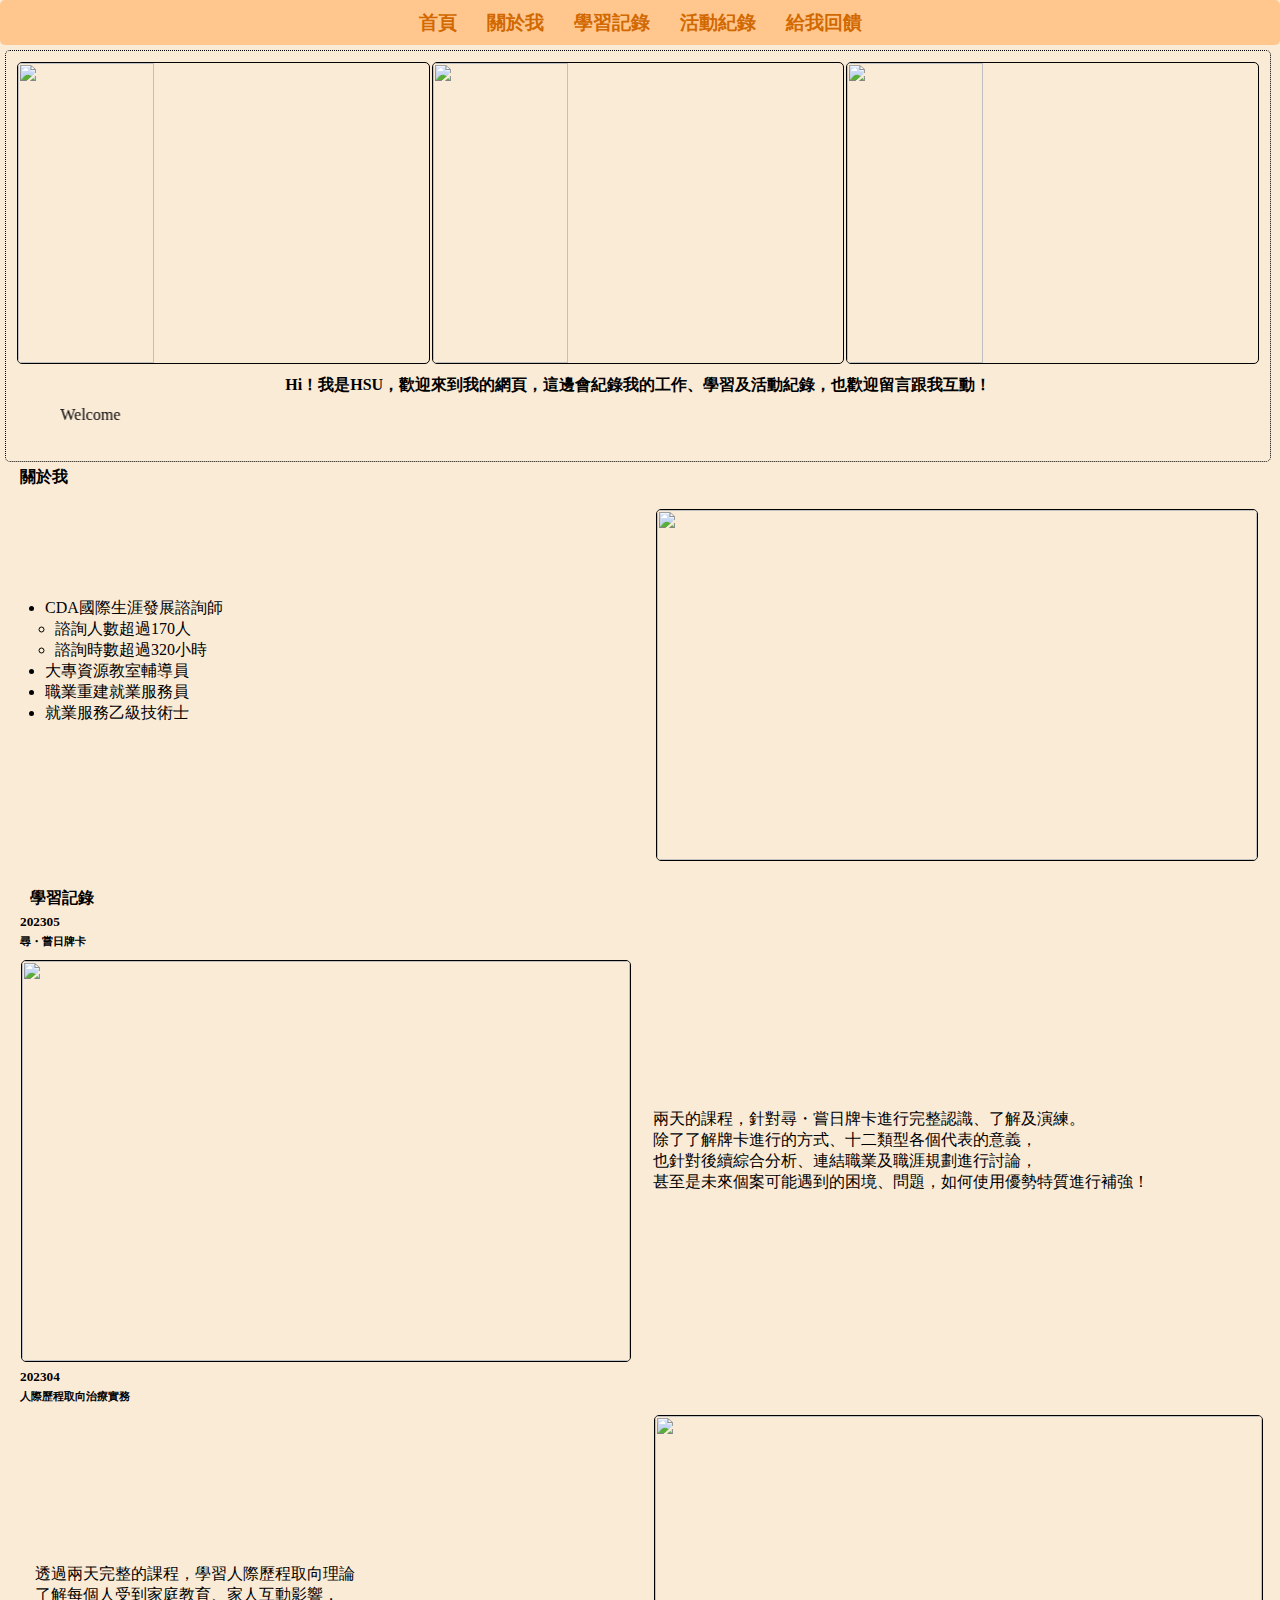
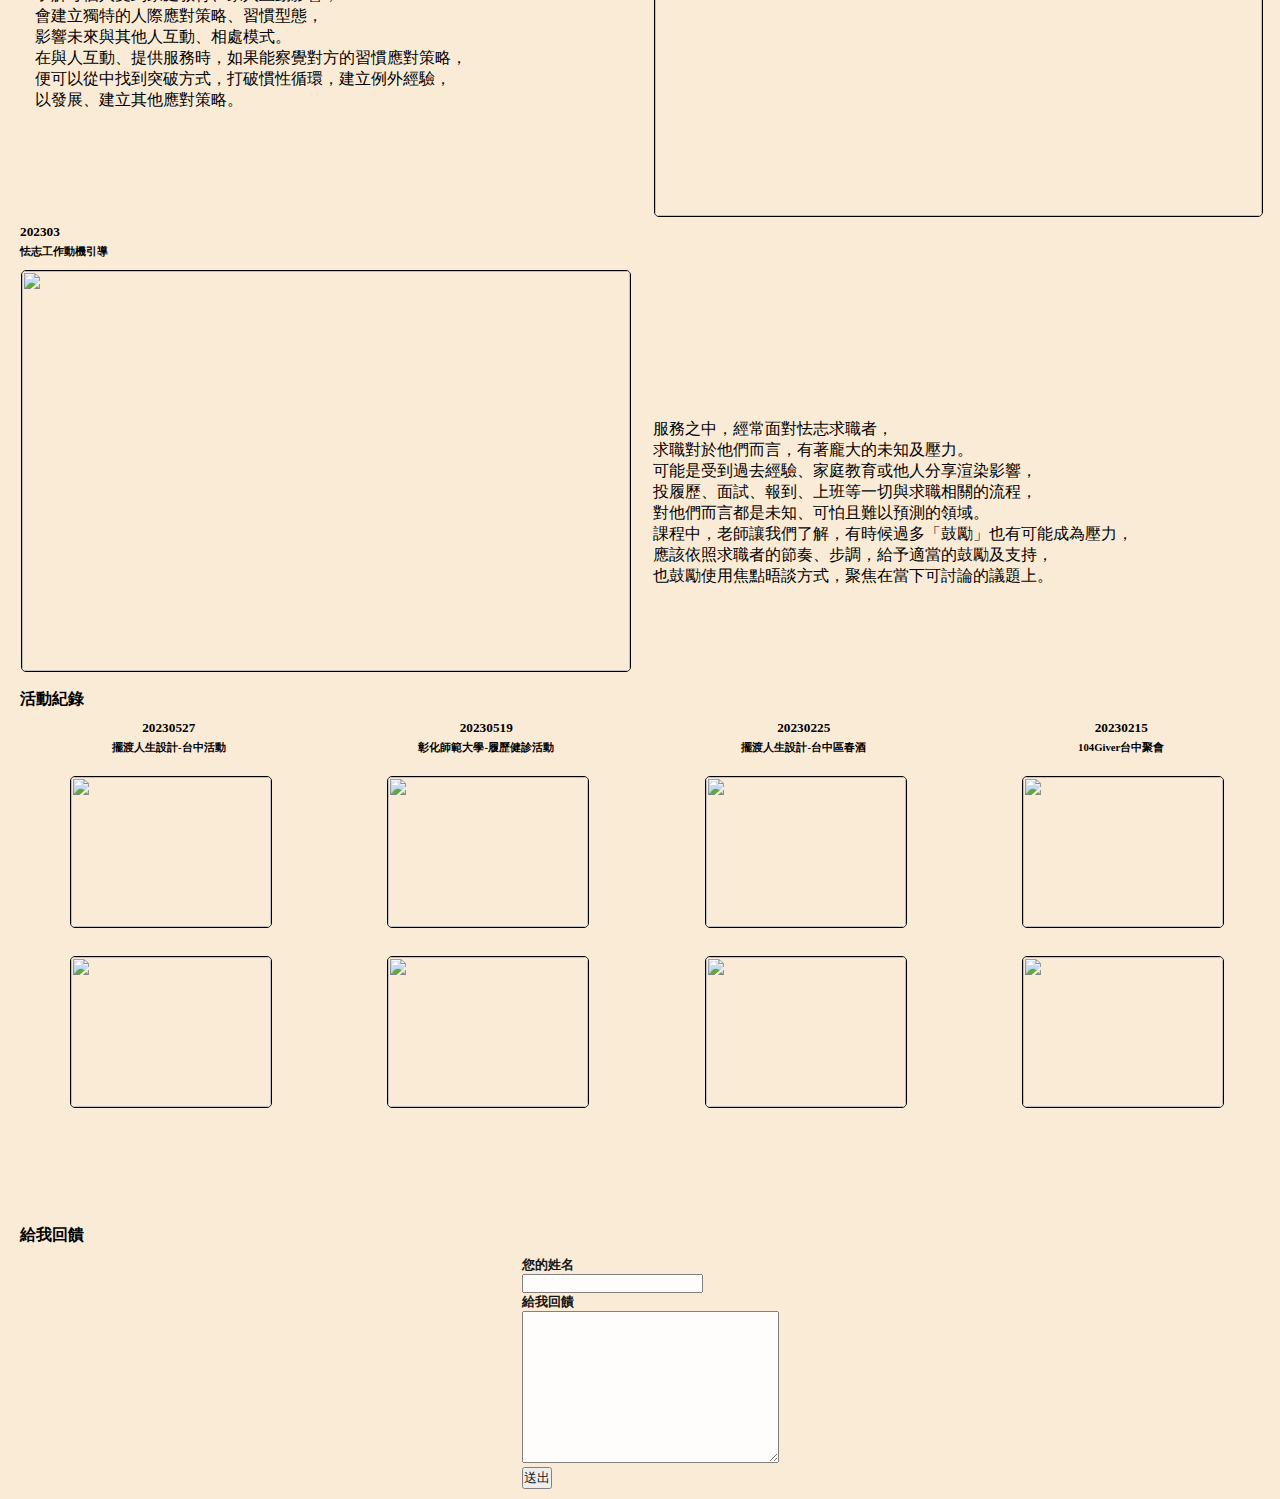
==== index.html @ 03623cba "Rename HSU.html to index.html" ====
<!DOCTYPE html>
<html lang="en">
<head>
    <meta charset="UTF-8">
    <meta http-equiv="X-UA-Compatible" content="IE=edge">
    <meta name="viewport" content="width=device-width, initial-scale=1.0">
    <title>個人網頁練習</title>
    <link rel="stylesheet" href="HSU.css">
</head>
<body>
    <nav class="all_nav">
        <div class="nav">
            <h3><a href="#">首頁</a></h3>
        </div>
        <div class="nav">
            <h3><a href="#AAA">關於我</a></h3>

        </div>
        <div class="nav">
            <h3><a href="#LLL">學習記錄</a></h3>
        </div>
        <div class="nav">
            <h3><a href="#CCC">活動紀錄</a></h3>
        </div>
        <div class="nav">
            <h3><a href="#FFF">給我回饋</a></h3>
        </div>
    </nav>
    <main>
        <div class="main">
            <div class="photo">
                <img src="https://lh3.googleusercontent.com/pw/AJFCJaUydVE5ABh4EUp3CTyQ3X-QzIYWP5qQb7s4yNVOczRRBKxfyDXI1gk8oeDEMfgpn9GtqMcvCvFPBqIUjxTnzPTvFySTXWpjm-wZ1UiqB0UwNHpV7JyU=w600-h315-p-k" alt="">
                <img src="https://lh3.googleusercontent.com/pw/AJFCJaUqNqy49LqYEMODXQ2Mfzdsir_ax2Ywqb5jH8QgD8rAQVwUWrqK1I4qkSIEKgsgVXx0MC4Fp2SZv91B1r4RQxB8j3CVy3XYvkxzhwf4Xs6gfalJC9YE=w600-h315-p-k" alt="">
                <img src="https://lh3.googleusercontent.com/pw/AJFCJaW9liAgbTbUEPm_9jOOEIR0jSDDG3kNvbLirpjeEQWUD5IXFfe3KI2VBF03WtXl61uxITC_zrK6tiiinY_zsWxQ7a49fdBgOH5Y4yK1V6yVooQqP9h9=w600-h315-p-k" alt="">
            </div>
            <div class="welcome">
                <h4>Hi！我是HSU，歡迎來到我的網頁，這邊會紀錄我的工作、學習及活動紀錄，也歡迎留言跟我互動！</h4>
            </div>
            <marquee behavior="alternate" direction="right"  >Welcome</marquee>
        </div>
    </main>
    <div class="about_me">
        <h4 id="AAA">關於我</h4>
        <div class="about_me_flex">
            <div class="about_me_text">
                <ul>
                    <li>CDA國際生涯發展諮詢師
                        <ul class="ul_two">
                            <li>諮詢人數超過170人</li>
                            <li>諮詢時數超過320小時</li>
                        </ul>
                    </li>
                    <li>大專資源教室輔導員</li>
                    <li>職業重建就業服務員</li>
                    <li>就業服務乙級技術士</li>
                </ul>
            </div>
            <div class="about_me_img"><img src="https://lh3.googleusercontent.com/pw/AJFCJaXh_boPObs8a5ek7H-N3pO61xszLQGV5nXDRWjkbMtx40Qh-GW2qabuEt2MBoXoY2z6Tgcyqr9zU4t9feuCQHbTvM1z9JB-iy3So-NhBnHFXXwB8eeM=w600-h315-p-k" alt="">
            </div>
        </div>
    </div>
    <div class="learning">
        <h4 id="LLL">學習記錄</h4>
        <div>
            <h5>202305</h5>
            <h6>尋・嘗日牌卡</h6>
            <div class="learning_flex">
                <div class="learn_img"><img src="https://lh3.googleusercontent.com/pw/AJFCJaU7Jbl5QiVOf2uTX8ohZE96xUUt4gWk-Mv1x1spHj56xa9jkcHabPsU8eaj2rAQxm0y3FPKTZxSSCjkk_wAnYE9bd8znQOzRLcFlrY0eKtASrDNtxXU=w2400" alt=""></div>
                <div class="learn_text">
                    <p>
                        兩天的課程，針對尋・嘗日牌卡進行完整認識、了解及演練。<br>
                        除了了解牌卡進行的方式、十二類型各個代表的意義，<br>
                        也針對後續綜合分析、連結職業及職涯規劃進行討論，<br>
                        甚至是未來個案可能遇到的困境、問題，如何使用優勢特質進行補強！<br>
                </p></div>
            </div>
        </div>
        <div>
            <h5>202304</h5>
            <h6>人際歷程取向治療實務</h6>
            <div class="learning_flex">
                <div class="learn_text">
                    <p>
                        透過兩天完整的課程，學習人際歷程取向理論<br>
                        了解每個人受到家庭教育、家人互動影響，<br>
                        會建立獨特的人際應對策略、習慣型態，<br>
                        影響未來與其他人互動、相處模式。<br>
                        在與人互動、提供服務時，如果能察覺對方的習慣應對策略，<br>
                        便可以從中找到突破方式，打破慣性循環，建立例外經驗，<br>
                        以發展、建立其他應對策略。<br>
                    </p></div>    
                <div class="learn_img"><img src="https://lh3.googleusercontent.com/pw/AJFCJaWCpwoioMfLvfRWTcZsp4hyfMf-AzEahc_OE2FGUjPGoyk-QKqK1PhlYr8HD918aArGJpmh6FaiYvo4DrQ3vpc_M1edpts76dMEldPwb_yT1Ukw0hE3=w2400" alt=""></div>
            </div>
        </div>
        <div>
            <h5>202303</h5>
            <h6>怯志工作動機引導</h6>
            <div class="learning_flex">
                <div class="learn_img"><img src="https://lh3.googleusercontent.com/pw/AJFCJaXNp9BGDkROHeGCXQLEa8fCIj-R97qZi4IGNtR2uZDkzRgGe9zCxo_vJOM-UwVoic8eToooy1UkwOVnx4qOBR478Qr_EdULQagDMHfC40iV21YcSCYm=w2400" alt=""></div>
                <div class="learn_text">
                    <p>
                        服務之中，經常面對怯志求職者，<br>
                        求職對於他們而言，有著龐大的未知及壓力。<br>
                        可能是受到過去經驗、家庭教育或他人分享渲染影響，<br>
                        投履歷、面試、報到、上班等一切與求職相關的流程，<br>
                        對他們而言都是未知、可怕且難以預測的領域。<br>

                        課程中，老師讓我們了解，有時候過多「鼓勵」也有可能成為壓力，<br>
                        應該依照求職者的節奏、步調，給予適當的鼓勵及支持，<br>
                        也鼓勵使用焦點晤談方式，聚焦在當下可討論的議題上。<br>
                    </p></div>
            </div>
        </div>
    </div>
    <div class="action">
        <h4 id="CCC">活動紀錄</h4>
        <div class="action_flex">
            <div class="action_one recoding">
                <h5>20230527</h5>
                <h6>擺渡人生設計-台中活動</h6>
                <div class="recoding_flex">
                    <div class="act_img"><img src="https://lh3.googleusercontent.com/pw/AJFCJaVD4q7Z9ysndGn3OeiFXFDNbabdusymnBIRZqj-K8Gt73LKqGmyF33hr0H_c4SCjqbesbyJJcoKw-3xRBf34tQmfqLdEXGO47xs5pR90Ea73Y06VhMz=w600-h315-p-k" alt=""></div>
                    <div class="act_img"><img src="https://lh3.googleusercontent.com/pw/AJFCJaWSfdsCpTpe-3ttTMDb7KEBGwLnagqQzN8oBKKFRIFy9u_5I5VIwV_RCRxlB183hZZjrE7tJwEF_98Fayh42t4UViqBGe2S2VlqXxdzc8FWU0AUH11D=w600-h315-p-k" alt=""></div>
                </div>
                <p></p>
            </div>
            <div class="action_two recoding">
                <h5>20230519</h5>
                <h6>彰化師範大學-履歷健診活動</h6>
                <div class="recoding_flex">
                    <div class="act_img"><img src="https://lh3.googleusercontent.com/pw/AJFCJaXecQsHbil9T_eqLgXy54QmyrvWejxyhr0zIoSV-2TJwxEYwNw-kX5SY-BcnAcmZhwu-pbGU_FnW59Vq5oOK9npac4jPYLZl46eAZf9OhE5SFduED0B=w600-h315-p-k" alt=""></div>
                    <div class="act_img"><img src="https://lh3.googleusercontent.com/pw/AJFCJaVTZ5It0VPlwIjVLNjrCcF64FGuop5x9jzJlmYeNuNmSeghQYhEWGnMJ9eZhrwCpOpNP3PJ-sarb42hY7oE5Ac50o4Z9sktBOcXhvoZF-zl4onhcErW=w600-h315-p-k" alt=""></div>
                </div>
                <p></p>
            </div>
            <div class="action_three recoding">
                <h5>20230225</h5>
                <h6>擺渡人生設計-台中區春酒</h6>
                <div class="recoding_flex">
                    <div class="act_img"><img src="https://lh3.googleusercontent.com/pw/AJFCJaWM4_g5HQ68CuZfo0LdVcn5I4neIrGv1uiCZuXe8Rs9FZbU62sRNdhZDuKzGkzfm2dD7xQmC9WcCWjopGU-D80tnRV20MCl5wDqmDCQb7BMH-Bs7ewo=w600-h315-p-k" alt=""></div>
                    <div class="act_img"><img src="https://lh3.googleusercontent.com/pw/AJFCJaW8ro88CWIB2iHP42TV7WO3hfGwCZlbthsooBanarvKx8UWYRMP1qasaS5AlR0OroCksVlC8XAgBS4krOa9oCK-eins6sLez_iTYsu2Xh5JnA1_0bB7=w600-h315-p-k" alt=""></div>
                </div>
                <p></p>
            </div>
            <div class="action_four recoding">
                <h5>20230215</h5>
                <h6>104Giver台中聚會</h6>
                <div class="recoding_flex">
                    <div class="act_img"><img src="https://lh3.googleusercontent.com/pw/AJFCJaWTYslbFphA73u1zd0H1SGFHijq1HhL3mSaJ_Jd0dFPPugygcmGdJefmAx8BJV7v06IybDCH7cGbNuE8V3IFUGGnpL8gkJtjRIN3S9TLtT-Xc0lCv4c=w2400" alt=""></div>
                    <div class="act_img"><img src="https://lh3.googleusercontent.com/Smw3tN5708qymEATbBAVAcaODAREoR_WCNZs1WqWgg5Knp26AOQnU85UssSCtSfeV4jaB4jjHkGMJYssGb3cEwusJO0_QWdr3Kz7lr0IThVU4BWhARbGpkVqaZY_1LuhkrE_3GO5arQ=w2400" alt=""></div>
                </div>
                <p></p>
            </div>
        </div>
    </div>
    <div class="feedback">
        <h4 id="FFF">給我回饋</h4>
        <div class="form">
            <div class="form_div">
                <form class="form_form" action="" method="">
                    <h5>您的姓名</h5>
                    <input type="text" id="your_name" name="name" value="">
                    <h5>給我回饋</h5>
                    <textarea name="feedback" id="form_text" cols="30" rows="10"></textarea><br>
                    <input type="submit" name="enter" value="送出" id="btn">
                </form>
                <div id="feedback_text">
                    <!-- feedback here -->
                </div>
            </div>
        </div>
    </div>

    <script>
        var your_name_js = document.getElementById("your_name");
        var form_text_js = document.getElementById("form_text");
        var btn_js = document.getElementById("btn");
        var feedback_text_js = document.getElementById("feedback_text");

        btn_js.addEventListener("click",function(){
            feedback_text_js.innerHTML = feedback_text_js.innerHTML + `
            <div>
                <h6>${your_name_js.value}</h6>
                <p>${form_text_js.value}</p>
            </div>
            `;
            your_name_js.value = "";
            form_text_js.value = "";
        })
    </script>
</body>
</html>
---- HSU.css ----
*{
    margin: 0;
    padding: 0;
}

body{
    height: 100%;
    background-color: antiquewhite;
}

.all_nav{
    background-color: #FFC78E;
    border-radius: 5px;
    height: 45px;
    width: 100%;
    text-align: center;
    display: flex;
    justify-content: center;
}

.nav{
    margin-top: 10px;
    margin-left: 15px;
    margin-right: 15px;
}

nav div a{
    color: #D26900;
    text-decoration: none;
}

nav div a:hover{
    color: #A23400;
    font-size: 25px;
    opacity: 80%;
    transition-duration: .5s;
}

.main{
    width: 98%;
    height: 400px;
    border: 1px black dotted;
    border-radius: 5px;
    margin: 5px;
    padding: 5px;
}

.photo{
    display: flex;
    margin: 5px;
}

.photo img{
    width: 33%;
    height: 300px;
    object-fit: none;
} 

img{
    border: 1px black solid;
    border-radius: 5px;
    margin: 1px;
}

.welcome{
    margin: 10px;
}

.welcome h4{
    text-align: center;
}

.about_me , .learning , .action , .feedback{
    margin: 5px;
}

.about_me h4{
    margin-left: 15px;
}

.about_me_flex{
    display: flex;
    padding: 10px;
    margin: 5px;
}

.about_me_img {
    width: 50%;
    height: 350px;
    margin: 5px;
}

.about_me_text {
    width: 50%;
    height: 210px;
    margin: 5px;
}

.about_me_text{
    padding-left: 20px;
    padding-top:90px;
    padding-bottom: 0px;
}


.ul_two{
    margin-left: 10px;
}

.about_me_img img{
    width: 100%;
    height: 100%;
    object-fit: cover;
}

.learning h4{
    margin-left: 15px;
}

.learning{
    padding: 10px;
}

.learning h5 , h6 {
    margin: 5px;
}

.learning_flex{
    display: flex;
}

.learn_text{
    padding-left: 15px;
    padding-top: 150px;
    width: 50%;
    height: 250px;
    margin: 5px;
} 

.learn_img{
    width: 50%;
    height: 400px;
    margin: 5px;
}

.learn_img img{
    width: 100%;
    height: 100%;
    object-fit: cover;
}

.action h4{
    margin-left: 15px;
}

.action_flex{
    width: 100%;
    height: 500px;
    padding: 5px;
    display: flex;
}

.recoding{
    width: 24.5%;
    height: auto;
    margin: 5px;
    text-align: center;

}

.recoding_flex{
    display: flex;
    flex-wrap: wrap;
    justify-content: center;
}

.act_img{
    margin: 15px;
    width: 200px;
    height: 150px;
}

.act_img img{
    width: 100%;
    height: 100%;
    object-fit: cover;
}

.form{
    width: 100%;
    margin: 10px;
    display: flex;
    flex-wrap: wrap;
    justify-content: center;
}

.form_form{
    opacity: .9;
}

.feedback h4{
    margin-left: 15px;
}

#feedback_text{
    display: block;
}
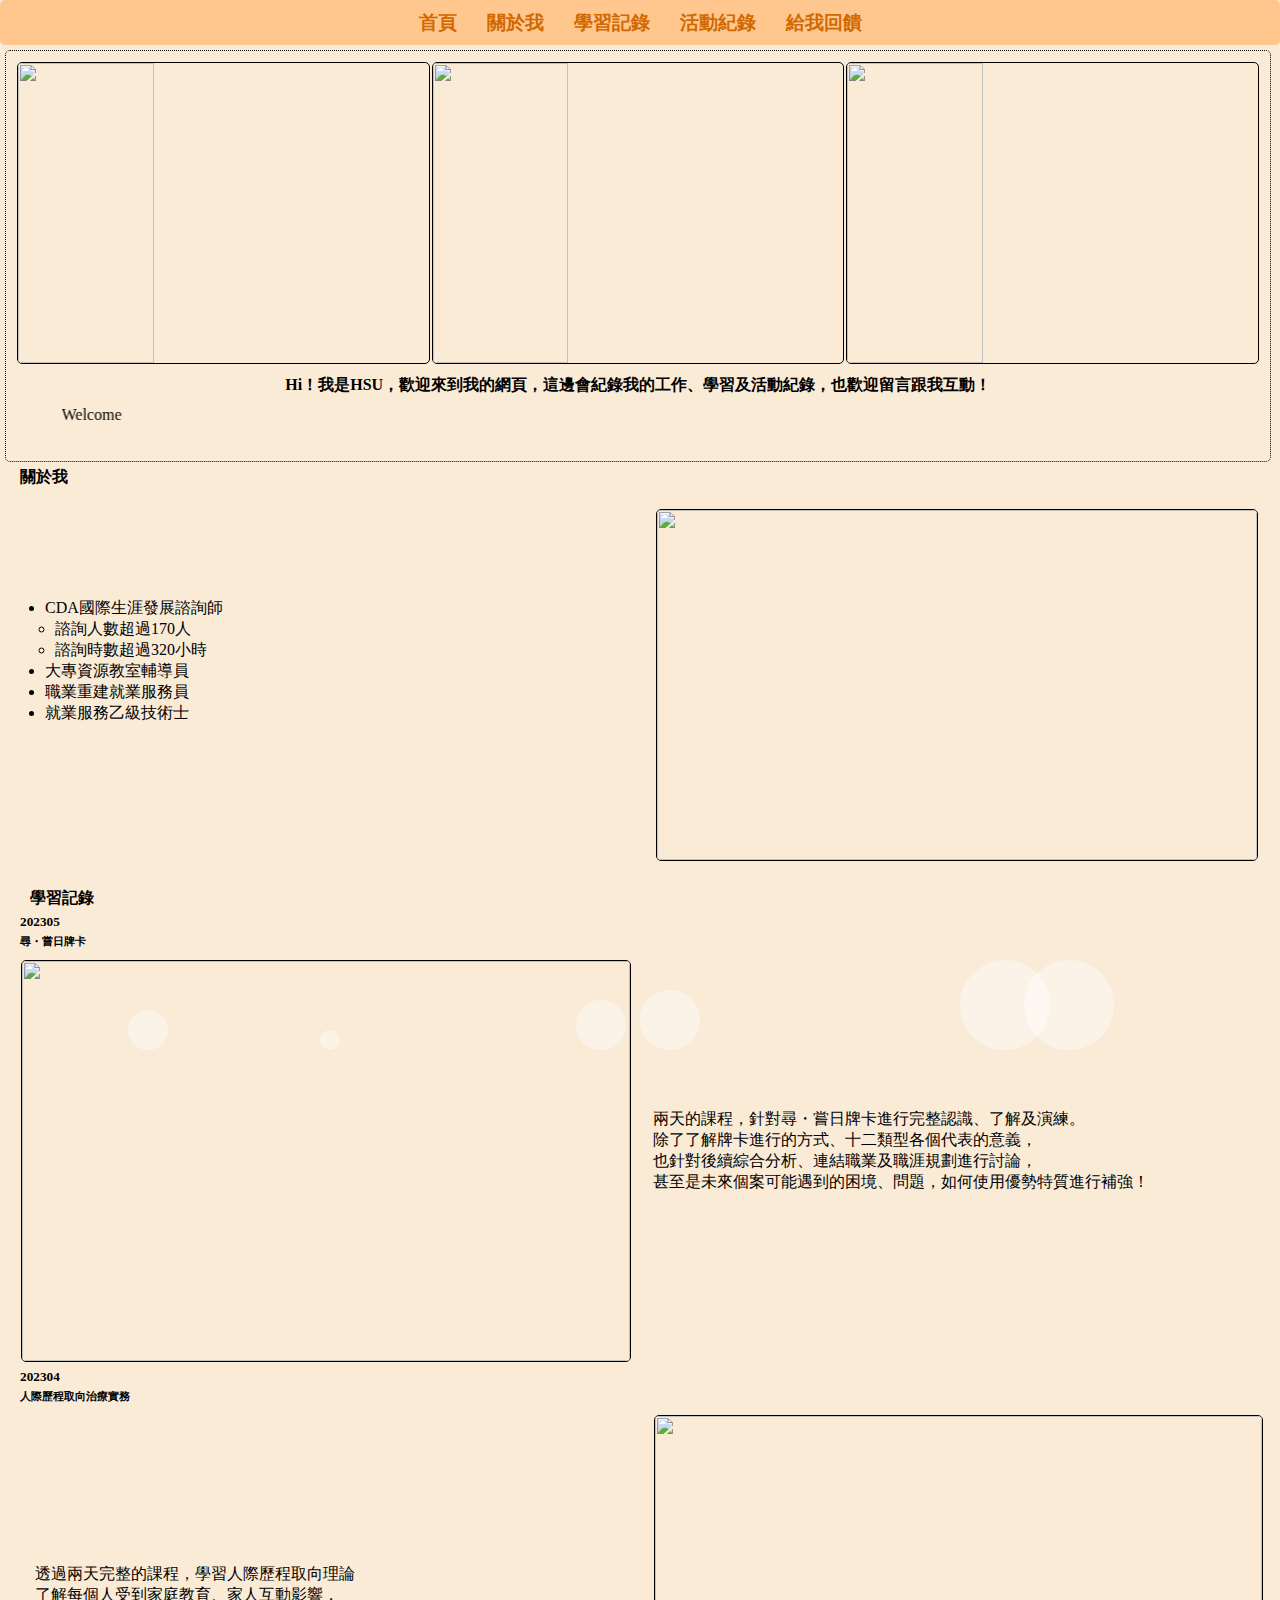
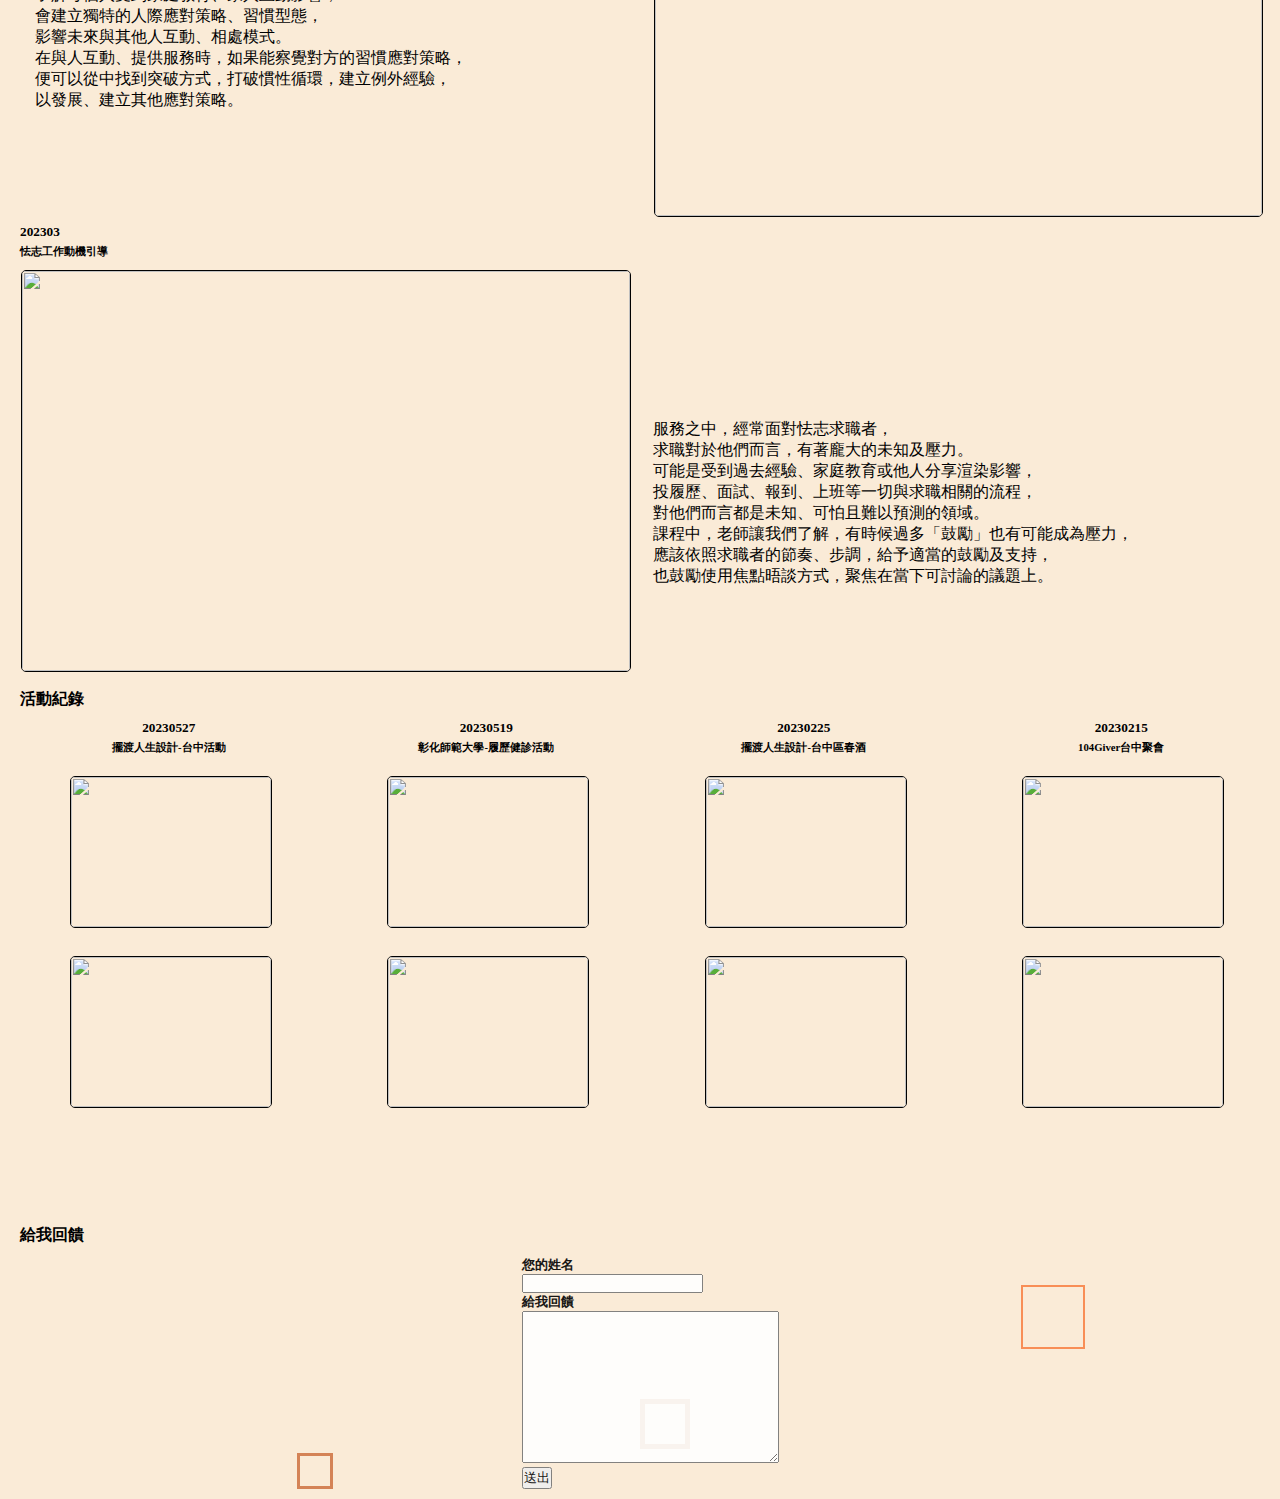
==== commit 8355951d: "Merge branch 'main' of http://github.com/cary0522/my_web" ====
--- a/index.html
+++ b/index.html
@@ -6,8 +6,17 @@
     <meta name="viewport" content="width=device-width, initial-scale=1.0">
     <title>個人網頁練習</title>
     <link rel="stylesheet" href="HSU.css">
+    <script src="https://kit.fontawesome.com/5292bd8fe4.js" crossorigin="anonymous"></script>
 </head>
 <body>
+    <ul class="circle">
+        <li></li>
+        <li></li>
+        <li></li>
+        <li></li>
+        <li></li>
+        <li></li>
+    </ul>
     <nav class="all_nav">
         <div class="nav">
             <h3><a href="#">首頁</a></h3>
@@ -36,7 +45,9 @@
             <div class="welcome">
                 <h4>Hi！我是HSU，歡迎來到我的網頁，這邊會紀錄我的工作、學習及活動紀錄，也歡迎留言跟我互動！</h4>
             </div>
-            <marquee behavior="alternate" direction="right"  >Welcome</marquee>
+            <marquee behavior="alternate" direction="right"  >
+                <i class="fa-solid fa-cat"></i>
+                Welcome</marquee>
         </div>
     </main>
     <div class="about_me">
@@ -169,6 +180,11 @@
                 </div>
             </div>
         </div>
+        <div class="square">
+            <div class="cube"></div>
+            <div class="cube"></div>
+            <div class="cube"></div>
+        </div>
     </div>
 
     <script>
--- a/HSU.css
+++ b/HSU.css
@@ -3,9 +3,19 @@
     padding: 0;
 }
 
+@keyframes color {
+    0% {background:antiquewhite;}
+    50%{background:#FFDCB9;}
+    100%{background:#FFD1A4;}
+}
+
+html{
+    height: 100%;
+}
 body{
     height: 100%;
     background-color: antiquewhite;
+    animation: color 10s infinite linear alternate;
 }
 
 .all_nav{
@@ -36,6 +46,80 @@
     transition-duration: .5s;
 }
 
+.circle{
+    width: 100%;
+    height: 100%;
+    top: 0;
+    left: 0;
+    bottom: -10000px;
+    position: absolute;
+    z-index: -1;
+}
+
+.circle li{
+    position: fixed;
+    display: block;
+    width: 20px;
+    height: 20px;
+    bottom: -150px;
+    border-radius: 50%;
+    background: rgba(255,255,255, .6);
+    opacity: .7;
+    animation:circle 10s infinite;
+    z-index: -1;
+}
+
+.circle li:nth-child(1){
+    left : 50%;
+    width: 60px;
+    height: 60px;
+    animation-delay: 2s;
+    animation-duration: 15s;
+}
+
+.circle li:nth-child(2){
+    left : 80%;
+    width: 90px;
+    height: 90px;
+}
+
+.circle li:nth-child(3){
+    left : 25%;
+    width: 20px;
+    height: 20px;
+    animation-delay: 1s;
+    animation-duration: 20s;
+}
+
+.circle li:nth-child(4){
+    left: 10%;
+    width: 40px;
+    height: 40px;
+    animation-delay:-2s;
+}
+
+.circle li:nth-child(5){
+    left: 45%;
+    width: 50px;
+    height: 50px;
+    animation-delay: 3s;
+    animation-duration: 18s;
+}
+
+.circle li:nth-child(6){
+    left: 75%;
+    width: 90px;
+    height: 90px;
+    animation-delay: 5s;
+}
+
+@keyframes circle {
+    0%{transform : translateY(0) rotate(0deg);
+    }
+    100%{transform : translateY(-1000px) rotate(360deg);   
+    }
+}
+
 .main{
     width: 98%;
     height: 400px;
@@ -198,10 +282,62 @@
     opacity: .9;
 }
 
+.feadback{
+    position: relative;
+}
+
 .feedback h4{
     margin-left: 15px;
 }
 
 #feedback_text{
     display: block;
+}
+.square{
+    position: relative;
+}
+
+.cube{
+    width: 20px;
+    height: 20px;
+    border: black solid 2px;
+    opacity: .6;
+    position: absolute;
+    bottom: 10px;
+    animation: big 5s infinite alternate;
+    z-index: -1;
+}
+
+.square div:nth-child(1){
+    width: 40px;
+    height: 40px;
+    border: #9F5000 solid 5px;
+    left: 50%;
+    top: -100px;
+    animation-delay: -1s;
+}
+
+.square div:nth-child(2){
+    width: 30px;
+    height: 30px;
+    left: 23%;
+    border:	#BB3D00 solid 3px;
+}
+
+.square div:nth-child(3){
+    width: 60px;
+    height: 60px;
+    left: 80%;
+    bottom: 150px;
+    border: #F75000 solid 2px;
+    animation-duration: 3s;
+}
+
+@keyframes big{
+    0%{
+        transform:scale(0) rotate(0deg);
+    }
+    100%{
+        transform:scale(3) rotate(360deg);
+    }
 }